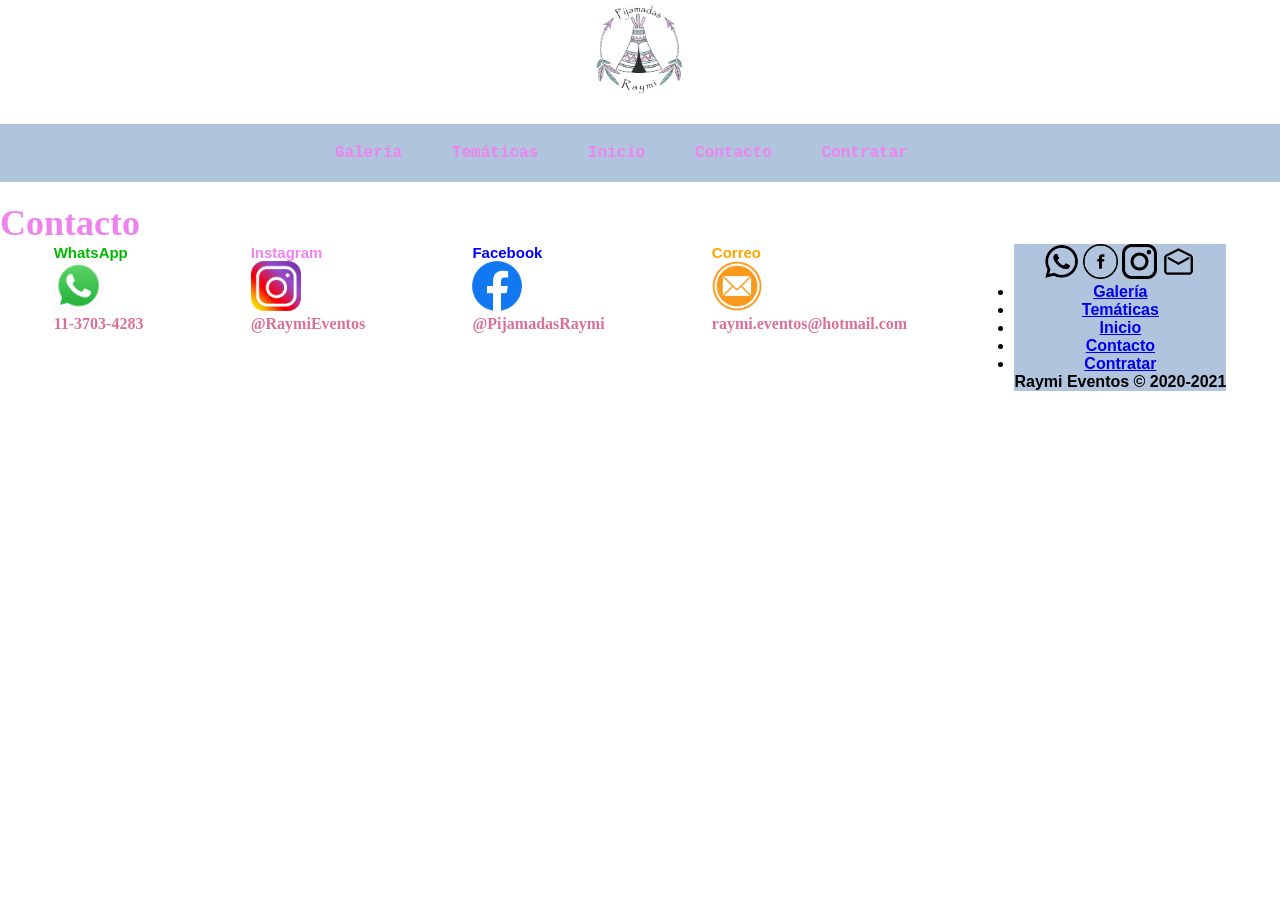
==== contacto.html @ f9fc1d2e "Add files via upload" ====
<!DOCTYPE html>
<html lang="en">
 <head>
   <meta charset="UTF-8">
    <meta http-equiv="X-UA-Compatible" content="IE=edge">
    <meta name="viewport" content="width=device-width, initial-scale=1.0">
    <link rel="icon" href="imgs/asd.png">
    <title>Raymi Eventos | Nuestro Contacto</title>
 <link rel="stylesheet" href="Estilos/Styles.css">
 <meta name="description" content="Pijamadas Raymi Eventos">
 <meta name="keywords" content="RAYMI, EVENTOS, PIJAMADAS, HTML, SOÑAR">
 </head>
 <body>
   <div id="logoraymi">
        <a href="Index.html"> <img src="imgs/asd.png" height="100px" alt="Logo Raymi"></a>  
    </div>
    <div id="nav1">
        <section><nav class="menu">
            <ul class="menu">
                <li><a href="Galeria.html"><b>Galería</b></a></li>
                <li><a href="Tematicas.html"><b>Temáticas</b></a></li>
                <li><a href="Index.html"><b>Inicio</b></a></li>
                <li><a href="contacto.html"><b>Contacto</b></a></li>
                <li><a href="Contratar.html"><b>Contratar</b></a></li>
            </ul>  
        </nav>
    </div>
   <h1>Contacto</h1>
 </header>
 <main> <!--contenedor padre-->
   
   <div id="whatsapp">
      <div class="caja">
       <h3><b>WhatsApp</b></h3>
       <a href="https://wa.me/5491137034283"> <img src="icons/WhatsApp-icon.png" height="50px" alt=""></a>
       <h4>11-3703-4283</h4>
      </div>
   </div>

   <div id="instagram">
     <div class="caja">
       <h3><b>Instagram</b></h3>
       <a href="https://www.instagram.com/raymi.eventos/"> <img src="icons/Instagram-icon.png" height="50px" alt=""></a>
       <h4>@RaymiEventos</h4>
      </div>
   </div>

   <div id="facebook">
     <div class="caja">
       <h3><b>Facebook</b></h3>
       <a href="https://www.facebook.com/PijamadasRaymi"> <img src="icons/Facebook-icon.png" height="50px" alt=""></a>
       <h4>@PijamadasRaymi </h4>
      </div>
   </div>

   <div id="correo">
     <div class="caja">
       <h3><b>Correo</b></h3>
       <a href="https://mail.google.com/mail/u/0/?tab=im#inbox?compose=GTvVlcSMVxpFwWrzsMZDdRCcpTPJBCPrDKQvBsKzDQrVGqzBTGnxJhXQQVcFfnTHhVZmHFFMqlTML"> <img src="icons/Correo-icon.png" height="50px" alt=""></a>
       <h4>raymi.eventos@hotmail.com</h4>
      </div>
   </div>

   <footer>

      <div id="icons">
         <a href="https://wa.me/5491137034283"> <img src="iconsfoot/whatsapp-icon.png" width="35px" height="35px" alt="WhatsApp"></a>
         <a href="https://www.facebook.com/PijamadasRaymi"> <img src="iconsfoot/facebook-icon.png" width="35px" height="35px" alt="Facebook"></a>
         <a href="https://www.instagram.com/raymi.eventos/"> <img src="iconsfoot/instagram-icon.png" width="35px" height="35px" alt="Instagram"></a>
         <a href="https://mail.google.com/mail/u/0/?tab=im#inbox?compose=GTvVlcSMVxpFwWrzsMZDdRCcpTPJBCPrDKQvBsKzDQrVGqzBTGnxJhXQQVcFfnTHhVZmHFFMqlTML"> <img src="iconsfoot/correo-icon.png" width="35px" height="35px" alt="Instagram"></a>
      </div>

     <div id="nav1">
        <section><nav class="menufoot">
            <ul class="menufoot">
             <li><a href="Galeria.html"><b>Galería</b></a></li>
             <li><a href="Tematicas.html"><b>Temáticas</b></a></li>
             <li><a href="Index.html"><b>Inicio</b></a></li>
             <li><a href="contacto.html"><b>Contacto</b></a></li>
             <li><a href="Contratar.html"><b>Contratar</b></a></li>
            </ul>  
         </section>
      </div>
      
      <div id="copyright">
         <p><b> Raymi Eventos © 2020-2021 </b></p>
      </div>
   </footer>

 </body>
</html>
---- Estilos/Styles.css ----
body{
    height:665px;
    background-image: url("https://static.vecteezy.com/system/resources/previews/000/539/645/non_2x/wooden-texture-light-pink-colors-pastel-background-vector-illustration.jpg");
}
.contenedor{
    color: yellow;
    align-items: center;
    margin: auto;
    position: relative;
}
.contenedor0{
    align-items: center;
    position: relative;
    margin: auto;
}
#copyright{
    font-family: Arial, Helvetica, sans-serif;
}
.menufoot{
    font-family: Arial, Helvetica, sans-serif;
    color: black;
}
.contenedor1{
    position: relative;
    display: flex;
    align-items: center;
    margin: auto;
}
.contenedor2{
    position:relative;
    display: flex;
    margin: auto;
    align-items: center;
}
.gallery{
    grid-template-rows: 1fr 1fr;
    grid-template-columns: 1fr 1fr 1fr;
    border: 2px blue;
}
.texto-encima{
    position: absolute;
    top: 10px;
    left: 10px;
}
#textcarrucel{
    text-align: center;
    position: absolute;
    top: 42%;
    left: 28%;
    color: purple;
    font-family: 'Balsamiq Sans', cursive;
    font-size: 21px;
    -webkit-text-stroke: 1px white;
}
#button1{
    border-radius: 6px;
    border: 3px solid magenta;
    background-color: transparent;
}
#button2{
    border-radius: 6px;
    border: 3px solid magenta;
    background-color: transparent;
}
#button3{
    border-radius: 6px;
    border: 3px solid magenta;
    background-color: transparent;
}
#navfoot{
    font-size: 25px;
}
#contact{
    font-size: 25px;
}
.menufoot{
    text-align: center;
}
.centrado{
    position: absolute;
    top: 102%;
    left: 8%;
    transform: translate(-50%, -50%);
    color: purple;
}
.centrado1{
    position: absolute;
    top: 125%;
    left: 8%;
    transform: translate(-50%, -50%);
}
.centrado2{
    position: absolute;
    top: 148%;
    left: 8%;
    transform: translate(-50%, -50%);
}
.texto-encimaa{
    position: absolute;
    top: 10px;
    left: 10px;
}
input{
    color: black;
    background-color: rgb(236, 235, 235);
    border-radius: 6px;
    border: 2px solid rgb(113, 113, 233);
}
legend{
    color: rgb(207, 57, 207);
    font-family: Arial, Helvetica, sans-serif;
}
label{
    color: black;
    background-color: white;
    border-radius: 6px;
    border: 1px solid black;
}
option{
    color: black;
    background-color: white;
    border-radius: 6px;
    border: 1px solid black;
}
#carouselExampleIndicators{
    display: inline-flexbox;
    align-items: center;
    margin: auto;
}
#facebook{
    color: blue;
    font-family: Arial, Helvetica, sans-serif;
}
#instagram{
    color: violet;
    font-style:initial;
    font-family: Arial, Helvetica, sans-serif;
}
#whatsapp{
    color: rgb(0, 184, 0);
    font-style:initial;
    font-family: Arial, Helvetica, sans-serif;
}
#correo{
    color:orange;
    font-style:initial;
    font-family: Arial, Helvetica, sans-serif;
}
.centradoo{
    position: absolute;
    top: 50%;
    left: 50%;
    transform: translate(-50%, -50%);
}
.texto-encimaaa{
    position: absolute;
    top: 10px;
    left: 10px;
}
#nav1{
    background-color: lightsteelblue;
}
.centradooo{
    position: absolute;
    top: 50%;
    left: 50%;
    transform: translate(-50%, -50%);
}
h1{
    color: violet;
    animation-duration: 2s;
    animation-name: reaparecer;
}
@keyframes reaparecer{
    0% {
        opacity: 0;
    }
    100%{
        opacity: 1;
    }
}
footer{
    background-color: lightsteelblue;
    
}
.menu{
    list-style-type:none;
    padding: 0;
    width: 100%;
    max-width: 650px;
    margin: 20px auto;
    font-family:'Courier New', Courier, monospace
}
.menu li{
    display: inline-block;
    text-align: center;
}
.menu li a{
    color: violet;
    text-decoration: none;
    display: inline-block;
    padding: 20px;
}
.menu li a:hover{
    background-color:whitesmoke;
    color:violet;
}
#emoji{
    align-items: center;
    flex-direction: row;
    text-align: center;
    float: left;
    color:lime;
}
#rococo{
    align-items: center;
    flex-direction: row;
    text-align: center;
    float: left;
    color: palevioletred;
}
#militar{
    align-items: center;
    flex-direction: row;
    text-align: center;
    float: left;
    color: green;
}
h3{
    animation-duration: 2s;
    animation-name: reaparecer;
    
}
@keyframes reaparecer{
    0% {
        opacity: 0;
    }
    100%{
        opacity: 1;
    }
}
h3{
    font-family:'Lucida Sans', 'Lucida Sans Regular', 'Lucida Grande', 'Lucida Sans Unicode', Geneva, Verdana, sans-serif;
    font-size: 15px;
    font-weight: normal;
    font-style: normal;
}
*{
    margin: 0;
    padding: 0;
    box-sizing: border-box;
}     
a{
    text-align: center;
}
.caja{
    border:3px lime;
}
footer{
    text-align: center;
    background-color:lightsteelblue ;
}
h4{
    font-family: 'Times New Roman', Times, serif;
    color:palevioletred;
}
#text1{
    float: left;
}
#logoraymi{
    display: flex;
    align-items: center;
    justify-content: center;
    flex-direction: row;
    flex-wrap: wrap;
}
main{
    display: flex;
    flex-wrap: wrap;
    justify-content: space-around;
}
@media only screen and (min-width:1024px){
    body{
        background-color: white;
    }
h1{
    color: violet;
    font-size: 36px;
}
}
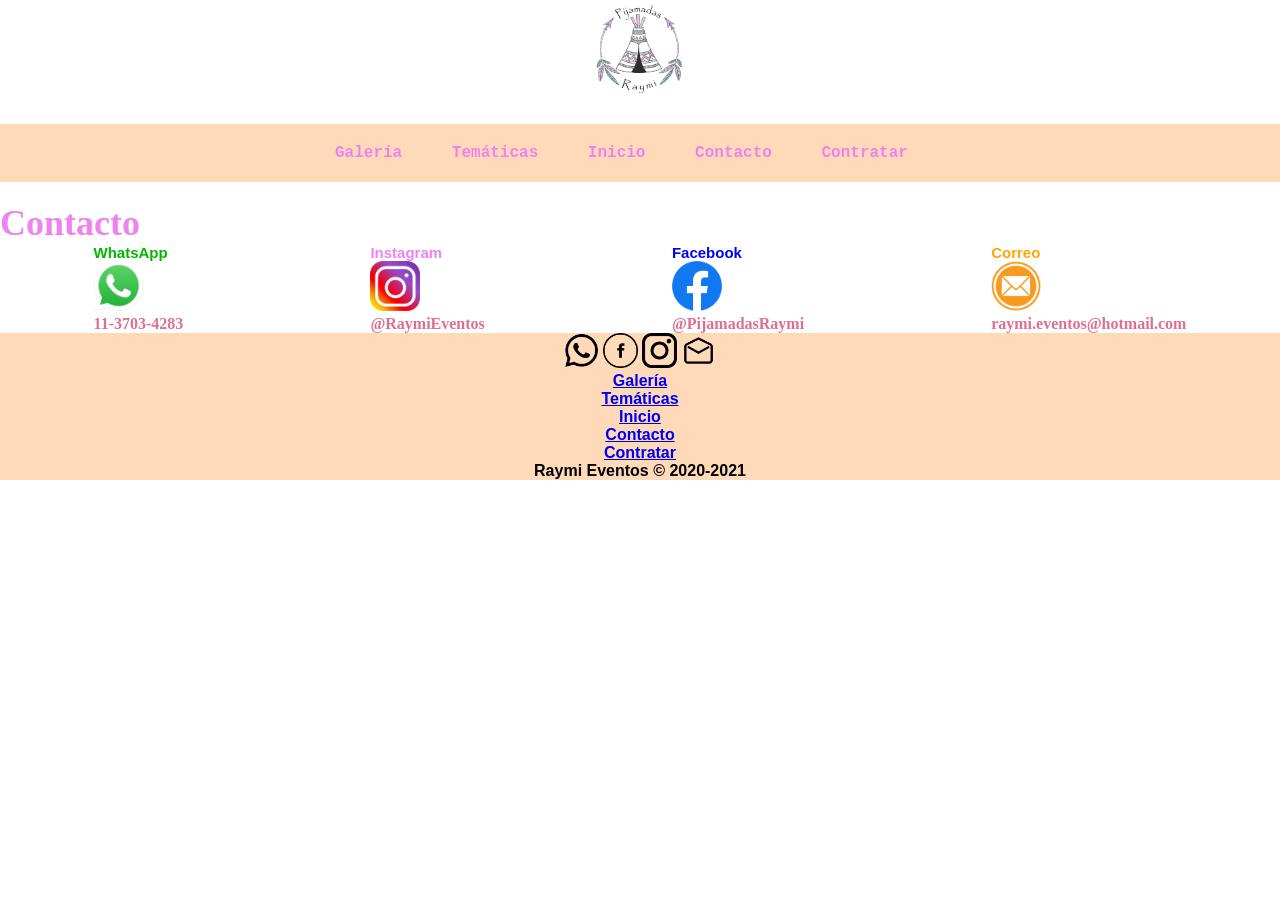
==== commit e0d7d6a5: "Add files via upload" ====
--- a/contacto.html
+++ b/contacto.html
@@ -1,20 +1,20 @@
 <!DOCTYPE html>
 <html lang="en">
- <head>
-   <meta charset="UTF-8">
-    <meta http-equiv="X-UA-Compatible" content="IE=edge">
-    <meta name="viewport" content="width=device-width, initial-scale=1.0">
-    <link rel="icon" href="imgs/asd.png">
-    <title>Raymi Eventos | Nuestro Contacto</title>
- <link rel="stylesheet" href="Estilos/Styles.css">
- <meta name="description" content="Pijamadas Raymi Eventos">
- <meta name="keywords" content="RAYMI, EVENTOS, PIJAMADAS, HTML, SOÑAR">
- </head>
- <body>
-   <div id="logoraymi">
+   <head>
+      <meta charset="UTF-8">
+      <meta http-equiv="X-UA-Compatible" content="IE=edge">
+      <meta name="viewport" content="width=device-width, initial-scale=1.0">
+      <link rel="icon" href="imgs/asd.png">
+      <title>Raymi Eventos | Nuestro Contacto</title>
+      <link rel="stylesheet" href="Estilos/Styles.css">
+      <meta name="description" content="Pijamadas Raymi Eventos">
+      <meta name="keywords" content="RAYMI, EVENTOS, PIJAMADAS, HTML, SOÑAR">
+   </head>
+   <body>
+      <div id="logoraymi">
         <a href="Index.html"> <img src="imgs/asd.png" height="100px" alt="Logo Raymi"></a>  
-    </div>
-    <div id="nav1">
+      </div>
+      <div id="nav1">
         <section><nav class="menu">
             <ul class="menu">
                 <li><a href="Galeria.html"><b>Galería</b></a></li>
@@ -24,68 +24,66 @@
                 <li><a href="Contratar.html"><b>Contratar</b></a></li>
             </ul>  
         </nav>
-    </div>
-   <h1>Contacto</h1>
- </header>
- <main> <!--contenedor padre-->
-   
-   <div id="whatsapp">
-      <div class="caja">
-       <h3><b>WhatsApp</b></h3>
-       <a href="https://wa.me/5491137034283"> <img src="icons/WhatsApp-icon.png" height="50px" alt=""></a>
-       <h4>11-3703-4283</h4>
       </div>
-   </div>
-
-   <div id="instagram">
-     <div class="caja">
-       <h3><b>Instagram</b></h3>
-       <a href="https://www.instagram.com/raymi.eventos/"> <img src="icons/Instagram-icon.png" height="50px" alt=""></a>
-       <h4>@RaymiEventos</h4>
-      </div>
-   </div>
-
-   <div id="facebook">
-     <div class="caja">
-       <h3><b>Facebook</b></h3>
-       <a href="https://www.facebook.com/PijamadasRaymi"> <img src="icons/Facebook-icon.png" height="50px" alt=""></a>
-       <h4>@PijamadasRaymi </h4>
-      </div>
-   </div>
-
-   <div id="correo">
-     <div class="caja">
-       <h3><b>Correo</b></h3>
-       <a href="https://mail.google.com/mail/u/0/?tab=im#inbox?compose=GTvVlcSMVxpFwWrzsMZDdRCcpTPJBCPrDKQvBsKzDQrVGqzBTGnxJhXQQVcFfnTHhVZmHFFMqlTML"> <img src="icons/Correo-icon.png" height="50px" alt=""></a>
-       <h4>raymi.eventos@hotmail.com</h4>
-      </div>
-   </div>
-
-   <footer>
-
-      <div id="icons">
-         <a href="https://wa.me/5491137034283"> <img src="iconsfoot/whatsapp-icon.png" width="35px" height="35px" alt="WhatsApp"></a>
-         <a href="https://www.facebook.com/PijamadasRaymi"> <img src="iconsfoot/facebook-icon.png" width="35px" height="35px" alt="Facebook"></a>
-         <a href="https://www.instagram.com/raymi.eventos/"> <img src="iconsfoot/instagram-icon.png" width="35px" height="35px" alt="Instagram"></a>
-         <a href="https://mail.google.com/mail/u/0/?tab=im#inbox?compose=GTvVlcSMVxpFwWrzsMZDdRCcpTPJBCPrDKQvBsKzDQrVGqzBTGnxJhXQQVcFfnTHhVZmHFFMqlTML"> <img src="iconsfoot/correo-icon.png" width="35px" height="35px" alt="Instagram"></a>
+    <h1>Contacto</h1>
+    </header>
+    <main> <!--contenedor padre-->
+      <div id="whatsapp">
+         <div class="caja">
+          <h3><b>WhatsApp</b></h3>
+          <a href="https://wa.me/5491137034283"> <img src="icons/WhatsApp-icon.png" height="50px" alt=""></a>
+          <h4>11-3703-4283</h4>
+         </div>
       </div>
 
-     <div id="nav1">
-        <section><nav class="menufoot">
-            <ul class="menufoot">
-             <li><a href="Galeria.html"><b>Galería</b></a></li>
-             <li><a href="Tematicas.html"><b>Temáticas</b></a></li>
-             <li><a href="Index.html"><b>Inicio</b></a></li>
-             <li><a href="contacto.html"><b>Contacto</b></a></li>
-             <li><a href="Contratar.html"><b>Contratar</b></a></li>
-            </ul>  
-         </section>
+      <div id="instagram">
+         <div class="caja">
+          <h3><b>Instagram</b></h3>
+          <a href="https://www.instagram.com/raymi.eventos/"> <img src="icons/Instagram-icon.png" height="50px" alt=""></a>
+          <h4>@RaymiEventos</h4>
+         </div>
       </div>
+
+      <div id="facebook">
+         <div class="caja">
+          <h3><b>Facebook</b></h3>
+          <a href="https://www.facebook.com/PijamadasRaymi"> <img src="icons/Facebook-icon.png" height="50px" alt=""></a>
+          <h4>@PijamadasRaymi </h4>
+        </div>
+      </div>
+
+      <div id="correo">
+         <div class="caja">
+          <h3><b>Correo</b></h3>
+          <a href="https://mail.google.com/mail/u/0/?tab=im#inbox?compose=GTvVlcSMVxpFwWrzsMZDdRCcpTPJBCPrDKQvBsKzDQrVGqzBTGnxJhXQQVcFfnTHhVZmHFFMqlTML"> <img src="icons/Correo-icon.png" height="50px" alt=""></a>
+          <h4>raymi.eventos@hotmail.com</h4>
+         </div>
+      </div>
+    </main>
+      <footer>
+
+         <div id="icons">
+            <a href="https://wa.me/5491137034283"> <img src="iconsfoot/whatsapp-icon.png" width="35px" height="35px" alt="WhatsApp"></a>
+            <a href="https://www.facebook.com/PijamadasRaymi"> <img src="iconsfoot/facebook-icon.png" width="35px" height="35px" alt="Facebook"></a>
+            <a href="https://www.instagram.com/raymi.eventos/"> <img src="iconsfoot/instagram-icon.png" width="35px" height="35px" alt="Instagram"></a>
+            <a href="https://mail.google.com/mail/u/0/?tab=im#inbox?compose=GTvVlcSMVxpFwWrzsMZDdRCcpTPJBCPrDKQvBsKzDQrVGqzBTGnxJhXQQVcFfnTHhVZmHFFMqlTML"> <img src="iconsfoot/correo-icon.png" width="35px" height="35px" alt="Instagram"></a>
+         </div>
+
+         <div id="nav1">
+            <section><nav class="menufoot">
+               <ul class="menufoot">
+                 <li><a href="Galeria.html"><b>Galería</b></a></li>
+                <li><a href="Tematicas.html"><b>Temáticas</b></a></li>
+                <li><a href="Index.html"><b>Inicio</b></a></li>
+                <li><a href="contacto.html"><b>Contacto</b></a></li>
+                <li><a href="Contratar.html"><b>Contratar</b></a></li>
+               </ul>  
+            </section>
+         </div>
       
-      <div id="copyright">
-         <p><b> Raymi Eventos © 2020-2021 </b></p>
-      </div>
-   </footer>
-
- </body>
+         <div id="copyright">
+          <p><b> Raymi Eventos © 2020-2021 </b></p>
+         </div>
+      </footer>
+   </body>
 </html>
--- a/Estilos/Styles.css
+++ b/Estilos/Styles.css
@@ -1,6 +1,6 @@
 body{
     height:665px;
-    background-image: url("https://static.vecteezy.com/system/resources/previews/000/539/645/non_2x/wooden-texture-light-pink-colors-pastel-background-vector-illustration.jpg");
+    background-image: url("https://i.pinimg.com/originals/aa/55/d3/aa55d316c22150a6ffcae34d7835937b.jpg");
 }
 .contenedor{
     color: yellow;
@@ -69,6 +69,7 @@
 }
 #navfoot{
     font-size: 25px;
+    list-style:none
 }
 #contact{
     font-size: 25px;
@@ -158,7 +159,9 @@
     left: 10px;
 }
 #nav1{
-    background-color: lightsteelblue;
+    background-color:peachpuff;
+    list-style:none
+    
 }
 .centradooo{
     position: absolute;
@@ -180,7 +183,7 @@
     }
 }
 footer{
-    background-color: lightsteelblue;
+    background-color: peachpuff;
     
 }
 .menu{
@@ -190,20 +193,24 @@
     max-width: 650px;
     margin: 20px auto;
     font-family:'Courier New', Courier, monospace
+
 }
 .menu li{
     display: inline-block;
     text-align: center;
+    list-style:none
 }
 .menu li a{
     color: violet;
     text-decoration: none;
     display: inline-block;
     padding: 20px;
+    list-style:none
 }
 .menu li a:hover{
     background-color:whitesmoke;
     color:violet;
+    border-radius: 10px;
 }
 #emoji{
     align-items: center;
@@ -258,7 +265,7 @@
 }
 footer{
     text-align: center;
-    background-color:lightsteelblue ;
+    background-color:peachpuff;
 }
 h4{
     font-family: 'Times New Roman', Times, serif;
@@ -273,6 +280,9 @@
     justify-content: center;
     flex-direction: row;
     flex-wrap: wrap;
+}
+nav{
+    border-radius: 10px;
 }
 main{
     display: flex;
